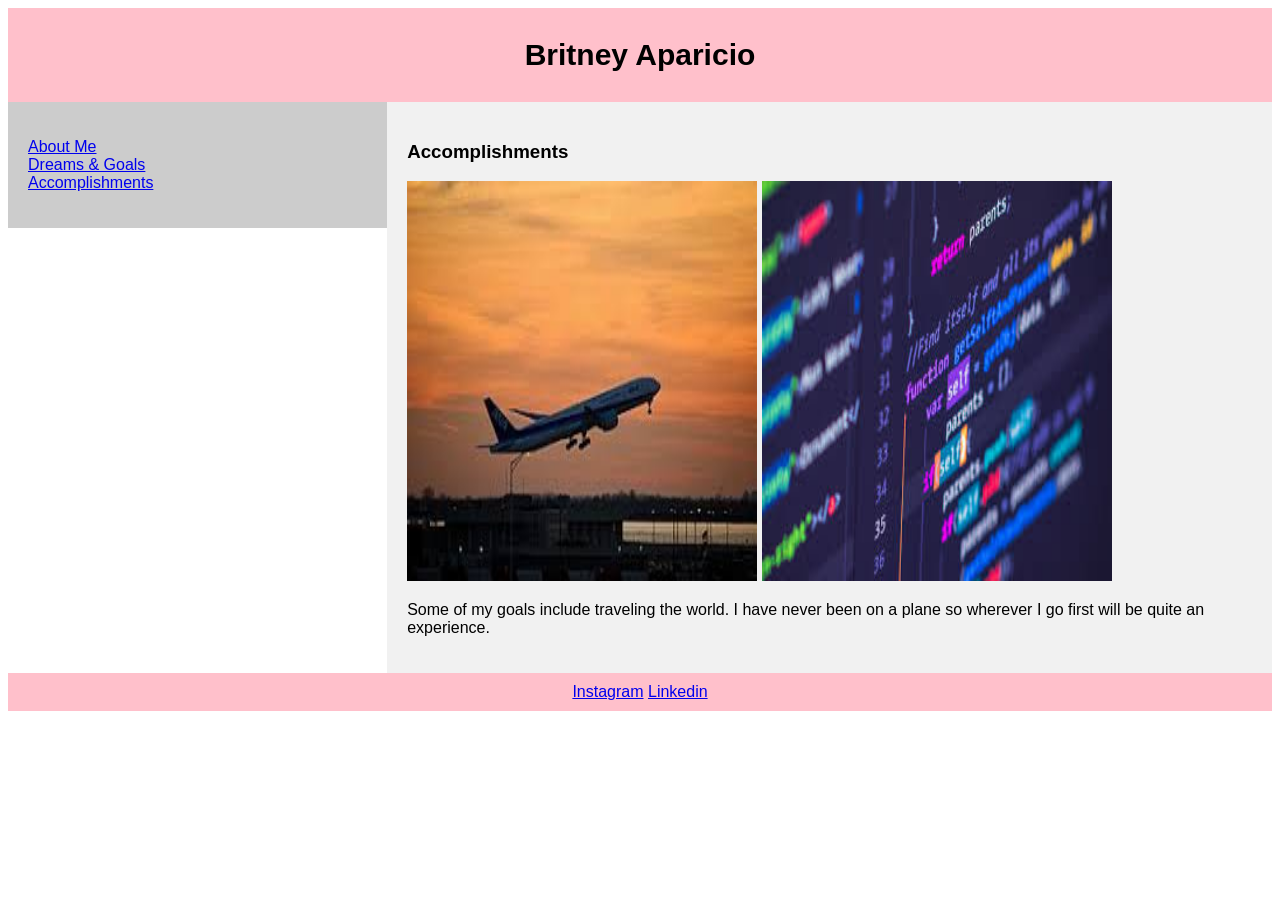
==== accomplish.html @ d8ee74dc "changes" ====
<!DOCTYPE html>
<html>

  <link rel="stylesheet" type="text/css" href="./css/style.css">

  <head>
  <title>Britney Aparicio</title>
  <meta charset="utf-8">
  <meta name="viewport" content="width=device-width, initial-scale=1">

  </head>
  <body>



  <header>
    <h2>Britney Aparicio</h2>
  </header>

  <section>
    <nav>
      <ul>
        <li><a href="index.html">About Me</a></li>
        <li><a href="dag.html">Dreams & Goals</a></li>
        <li><a href="accomplish.html">Accomplishments</a></li>
      </ul>
    </nav>

    <article>
      <h1>Accomplishments</h1>
      <img src="airplane.jpeg" alt="airplane" width="350" height="400">
      <img src="cs.jpeg" alt="cs" width="350" height="400">
    <p>
      Some of my goals include traveling the world. I have never been on a plane so wherever I go first will be quite an experience.
    </p>
    </article>
  </section>


  <footer>
      <a href=https://www.instagram.com/brit_a117/> Instagram</a>
      <a href=https://www.linkedin.com/in/britney-aparicio-90a49717b/> Linkedin</a>
  </footer>

  </body>
  </html>
---- css/style.css ----
* {
  box-sizing: border-box;
}

body {
  font-family: Arial, Helvetica, sans-serif;
}

/* Style the header */
header {
  background-color: pink;
  padding:5px;
  text-align: center;
  font-size: 20px;
  color: black;
}

/* Create two columns/boxes that floats next to each other */
nav {
  float: left;
  width: 30%;

  background: #ccc;
  padding: 20px;
}

/* Style the list inside the menu */
nav ul {
  list-style-type: none;
  padding: 0;
}

article {
  float: left;
  padding: 20px;
  width: 70%;
  background-color: #f1f1f1;

}

/* Clear floats after the columns */
section::after {
  content: "";
  display: table;
  clear: both;
}

/* Style the footer */
footer {
  background-color: pink;
  padding: 10px;
  text-align: center;
  color: white;
}

/* Responsive layout - makes the two columns/boxes stack on top of each other instead of next to each other, on small screens */
@media (max-width: 600px) {
  nav, article {
    width: 100%;
    height: auto;
  }
}
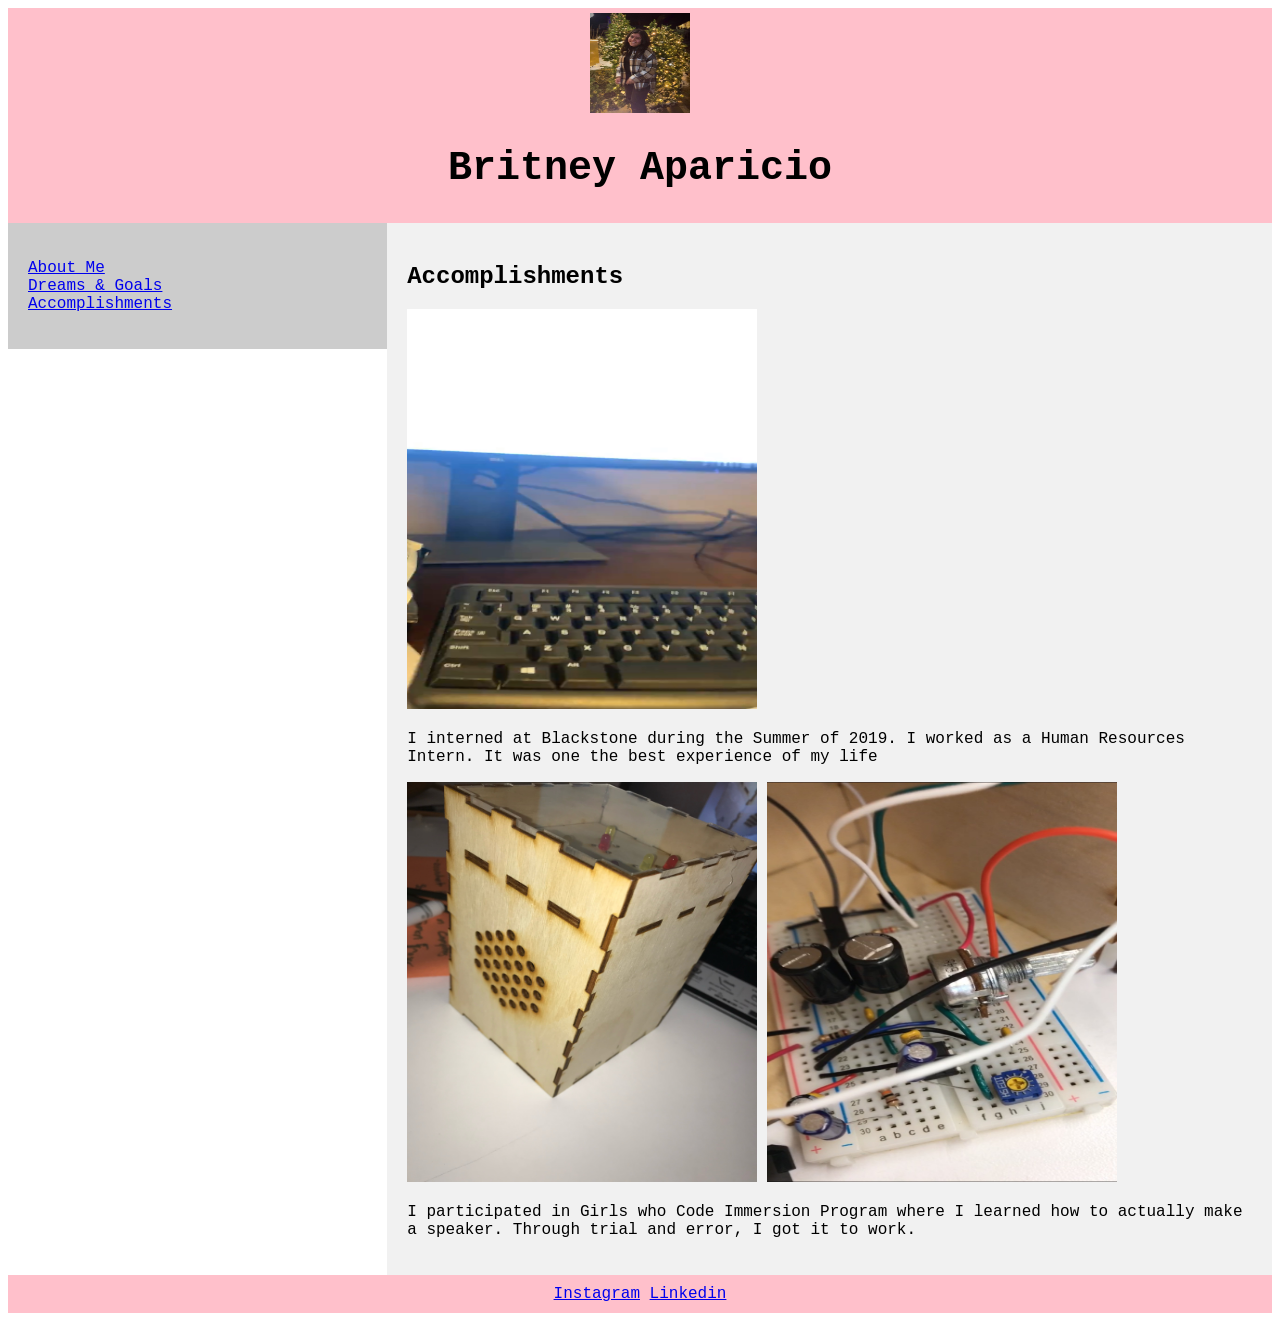
==== commit 49d89357: "new21" ====
--- a/accomplish.html
+++ b/accomplish.html
@@ -13,9 +13,11 @@
 
 
 
-  <header>
-    <h2>Britney Aparicio</h2>
-  </header>
+    <header>
+      <img src="ba.jpg" alt="ba2" width="100" height="100">
+      <h1>Britney Aparicio
+        </h1>
+    </header>
 
   <section>
     <nav>
@@ -27,12 +29,16 @@
     </nav>
 
     <article>
-      <h1>Accomplishments</h1>
-      <img src="airplane.jpeg" alt="airplane" width="350" height="400">
-      <img src="cs.jpeg" alt="cs" width="350" height="400">
+      <h2>Accomplishments</h2>
+      <img src="blackstone.png" alt="blackstone" width="350" height="400">
     <p>
-      Some of my goals include traveling the world. I have never been on a plane so wherever I go first will be quite an experience.
+      I interned at Blackstone during the Summer of 2019. I worked as a Human Resources
+      Intern. It was one the best experience of my life
     </p>
+    <img src="gwc.jpg" alt="gwc" width="350" height="400">
+    <img src="gwc2.jpeg" alt="gwc2" width="350" height="400">
+    <p> I participated in Girls who Code Immersion Program where I learned how to actually make
+      a speaker. Through trial and error, I got it to work.</p>
     </article>
   </section>
 
@@ -40,6 +46,7 @@
   <footer>
       <a href=https://www.instagram.com/brit_a117/> Instagram</a>
       <a href=https://www.linkedin.com/in/britney-aparicio-90a49717b/> Linkedin</a>
+
   </footer>
 
   </body>
--- a/css/style.css
+++ b/css/style.css
@@ -4,7 +4,8 @@
 }
 
 body {
-  font-family: Arial, Helvetica, sans-serif;
+   font-family: 'Courier New', monospace;
+
 }
 
 /* Style the header */
